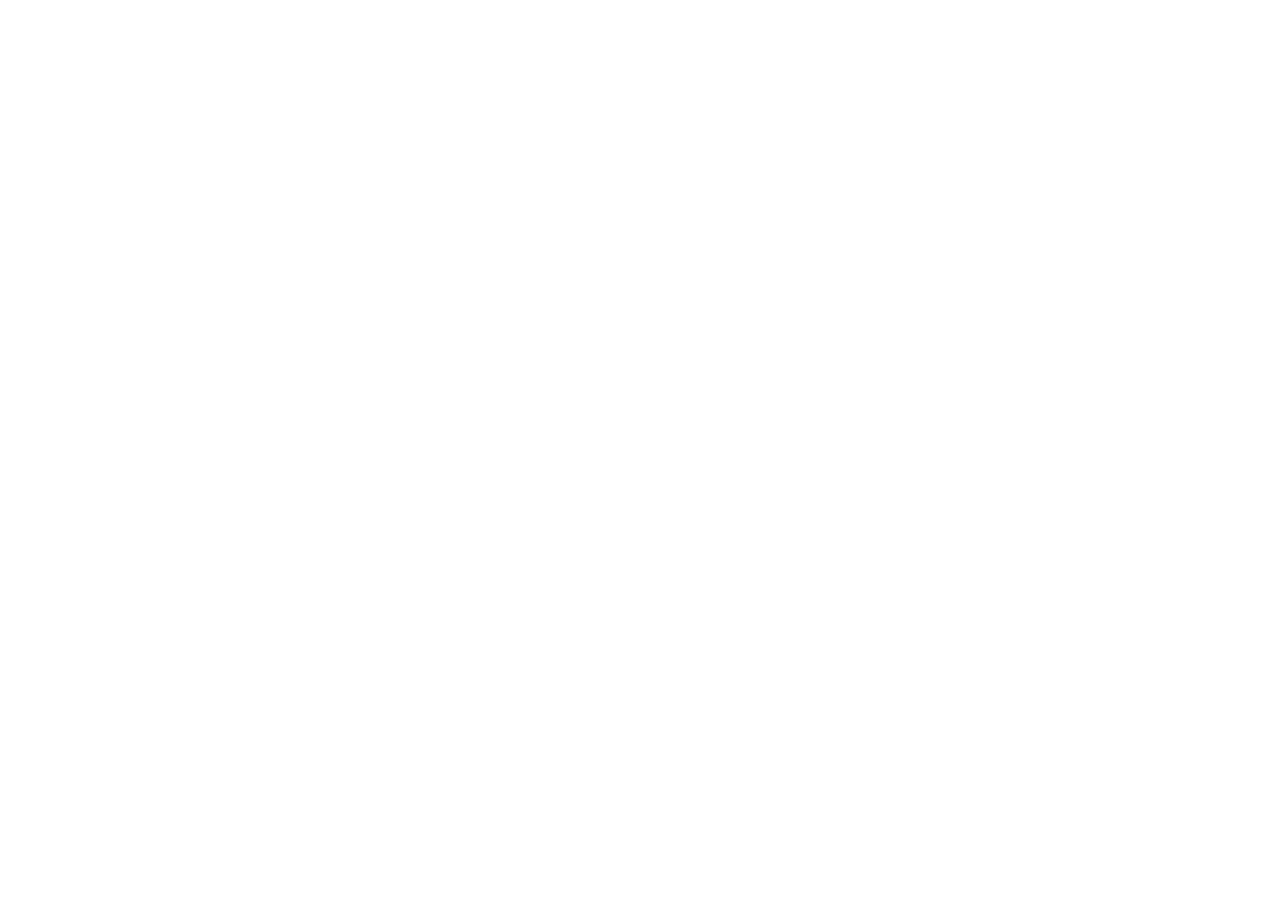
==== index.html @ 5e7f5108 "init projet" ====
<!DOCTYPE html>
<html lang="en">
<head>
    <meta charset="UTF-8">
    <meta http-equiv="X-UA-Compatible" content="IE=edge">
    <meta name="viewport" content="width=device-width, initial-scale=1.0">
    <title>Document</title>
</head>
<body>
    
</body>
</html>
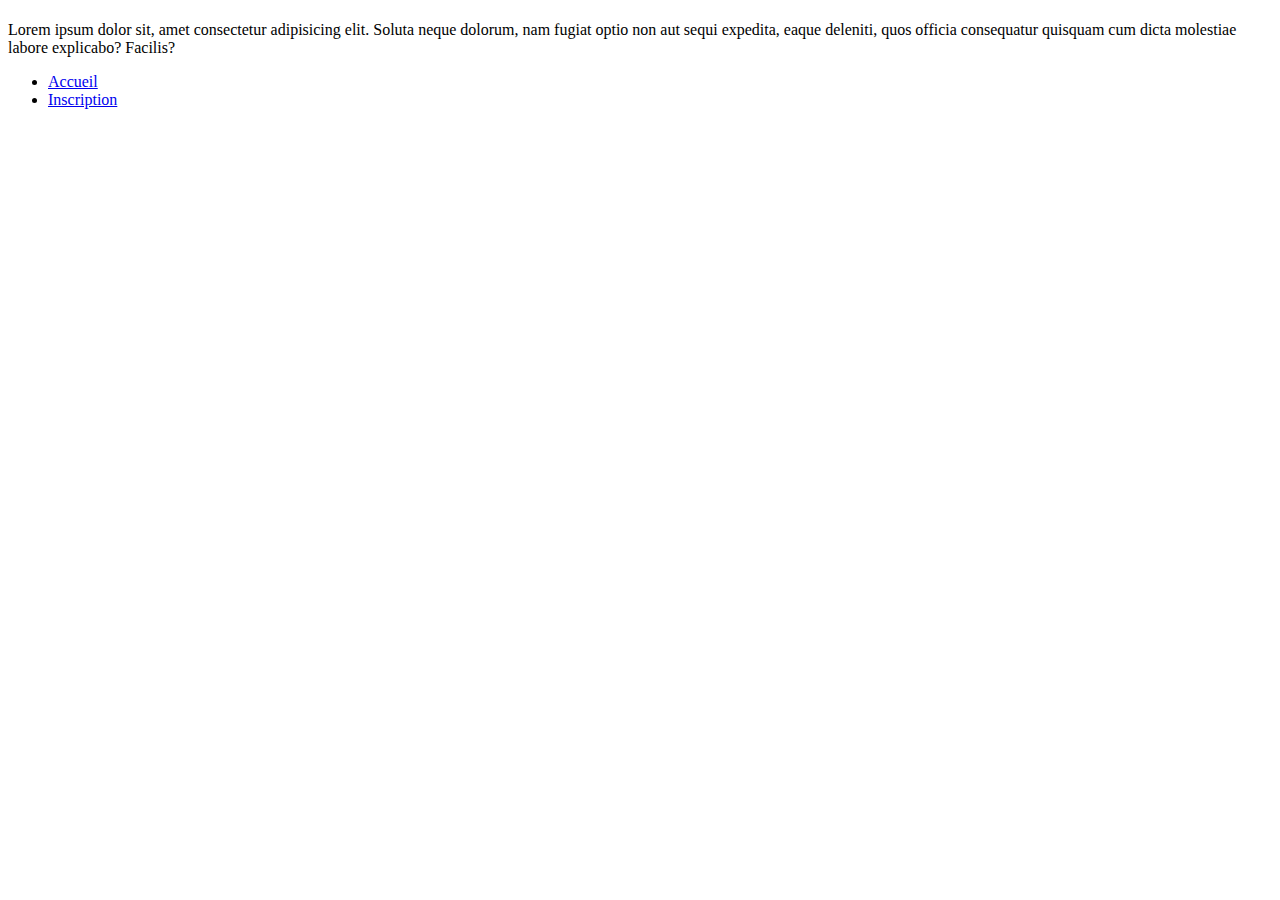
==== commit 6eea84a5: "page inscription" ====
--- a/index.html
+++ b/index.html
@@ -4,9 +4,26 @@
     <meta charset="UTF-8">
     <meta http-equiv="X-UA-Compatible" content="IE=edge">
     <meta name="viewport" content="width=device-width, initial-scale=1.0">
-    <title>Document</title>
+    <title>Projet </title>
 </head>
 <body>
-    
+    <header>
+        <div>
+            <h1></h1>
+            <p>
+                Lorem ipsum dolor sit, amet consectetur adipisicing elit. Soluta neque dolorum, nam fugiat optio non aut sequi expedita, 
+                eaque deleniti, quos officia consequatur quisquam cum dicta molestiae labore explicabo? Facilis?
+            </p>
+        </div>
+    </header>
+    <nav>
+        <ul>
+          <li><a href="./index.html">Accueil</a></li>
+          <li><a href="./pages/inscription.html">Inscription</a></li>
+        </ul>
+    </nav>
+    <div>
+
+    </div>
 </body>
 </html>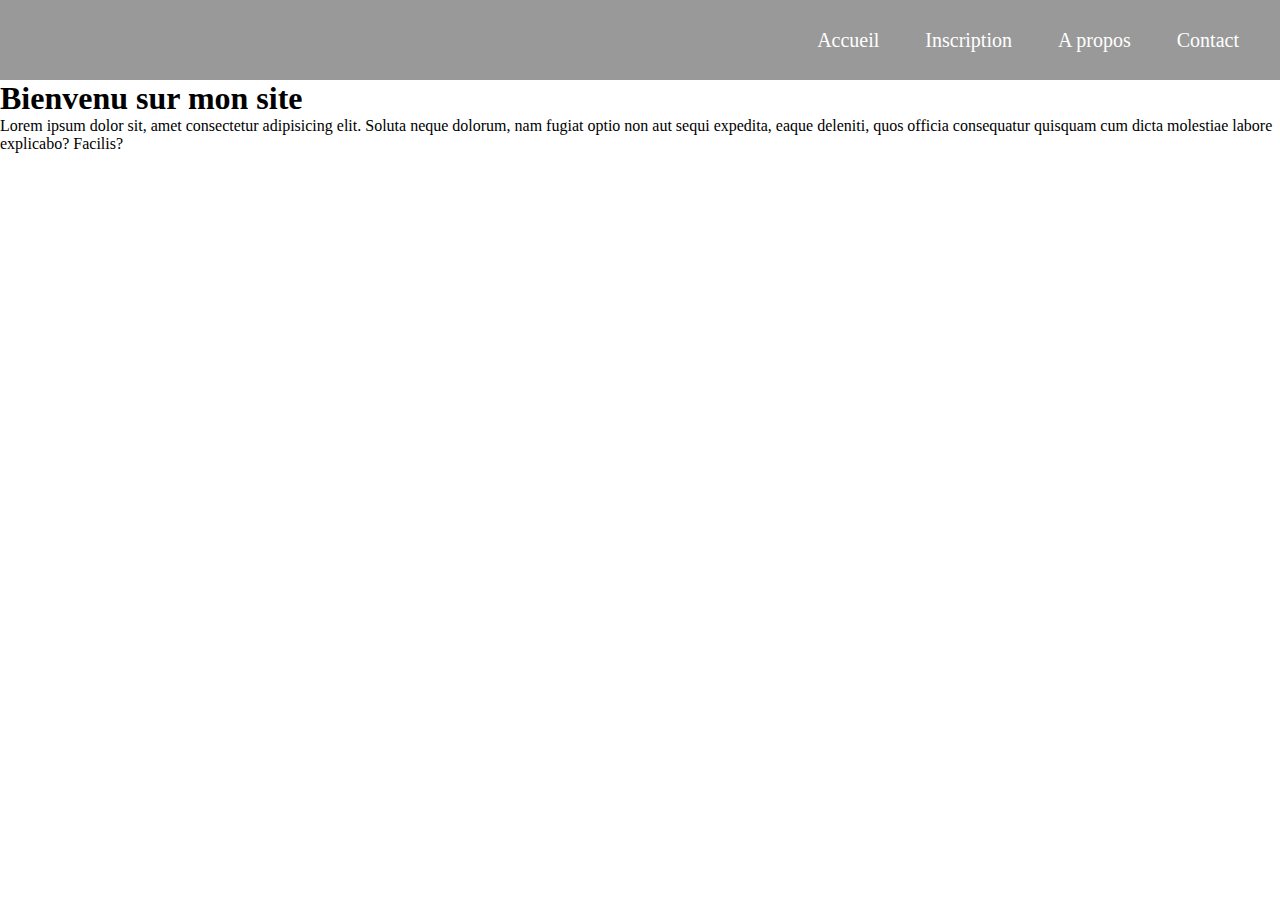
==== commit 663d9070: "css index v1.0" ====
--- a/index.html
+++ b/index.html
@@ -4,26 +4,44 @@
     <meta charset="UTF-8">
     <meta http-equiv="X-UA-Compatible" content="IE=edge">
     <meta name="viewport" content="width=device-width, initial-scale=1.0">
+    <link rel="stylesheet" href="./styles/index.style.css">
     <title>Projet </title>
 </head>
 <body>
-    <header>
-        <div>
-            <h1></h1>
-            <p>
-                Lorem ipsum dolor sit, amet consectetur adipisicing elit. Soluta neque dolorum, nam fugiat optio non aut sequi expedita, 
-                eaque deleniti, quos officia consequatur quisquam cum dicta molestiae labore explicabo? Facilis?
-            </p>
-        </div>
-    </header>
-    <nav>
+
+    <!-- Navigateur -->
+    <nav class="navbar">
+        <img src="" alt="">
         <ul>
           <li><a href="./index.html">Accueil</a></li>
           <li><a href="./pages/inscription.html">Inscription</a></li>
+          <li><a href="#">A propos</a></li>
+          <li><a href="#">Contact</a></li>
         </ul>
     </nav>
+
+    <!--  -->
+
     <div>
+        <h1> Bienvenu sur mon site </h1>
+        <p>
+            Lorem ipsum dolor sit, amet consectetur adipisicing elit. Soluta neque dolorum, nam fugiat optio non aut sequi expedita, 
+            eaque deleniti, quos officia consequatur quisquam cum dicta molestiae labore explicabo? Facilis?
+        </p>
+    </div>
 
+    
+    <!-- Corps du site -->
+
+    <div>
+        <div>
+
+        </div>
+
+        <div>
+
+        </div>
     </div>
+
 </body>
 </html>--- a/styles/index.style.css
+++ b/styles/index.style.css
@@ -0,0 +1,43 @@
+*{
+    padding: 0;
+    margin: 0;
+}
+
+.navbar{
+    height: 80px;
+    width: 100%;
+    background: rgba(0,0,0,0.4);
+}
+
+.logo{
+    width: 140px;
+    height: auto;
+    padding: 20px 100px;
+}
+
+.navbar ul{
+    float: right;
+    margin-right: 20px;
+}
+
+.navbar ul li{
+    list-style: none;
+    margin: 0 8px;
+    display: inline-block;
+    line-height: 80px;
+}
+
+.navbar ul li a{
+    text-decoration: none;
+    color: white;
+    font-size: 20px;
+    padding: 6px 13px;
+}
+
+.navbar ul li a:active,
+
+.navbar ul li a:hover{
+    background: red;
+    border-radius: 10px;
+}
+    